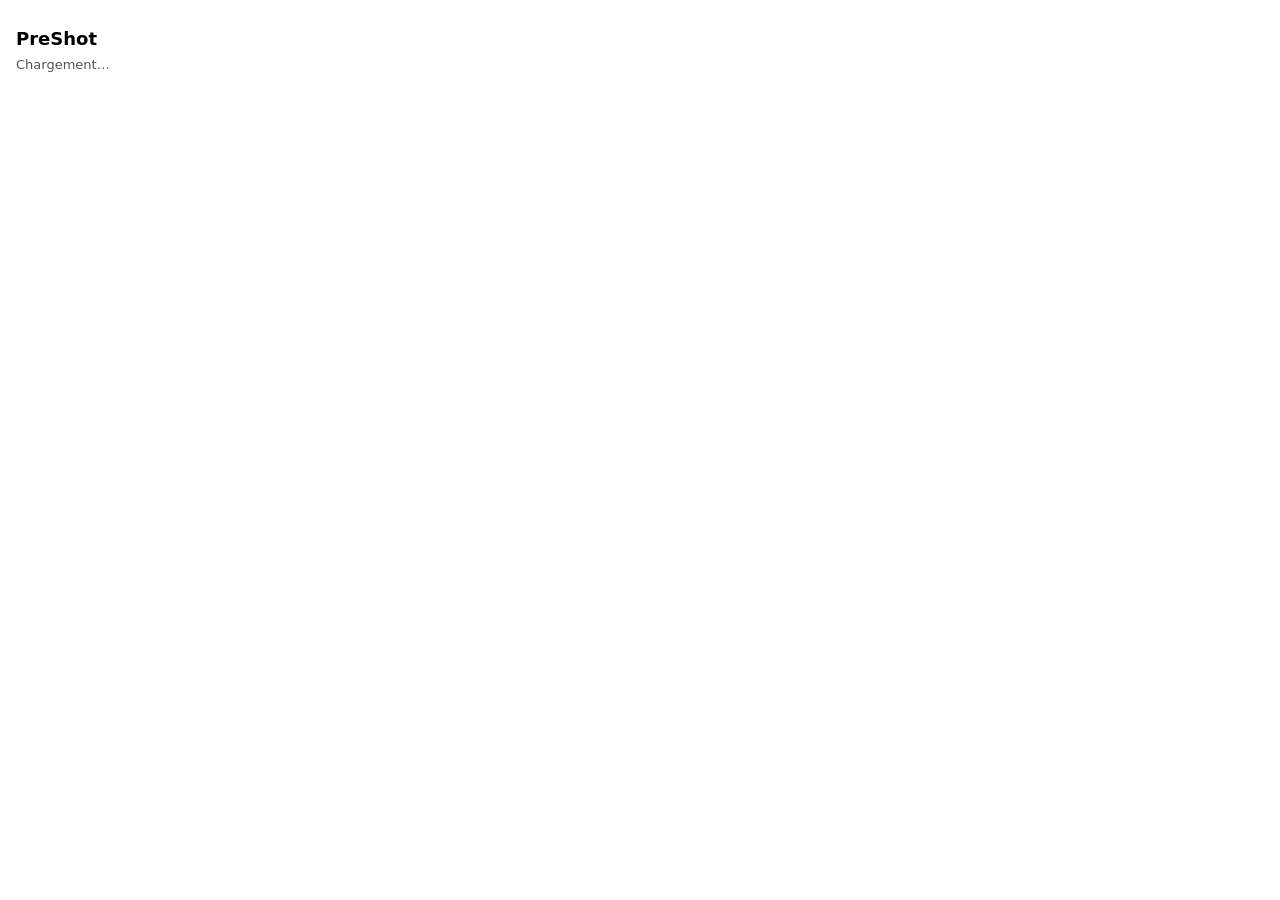
==== popup/popup.html @ 25096cb5 "structure" ====
<!DOCTYPE html>
<html lang="fr">
<head>
  <meta charset="UTF-8" />
  <meta name="viewport" content="width=device-width, initial-scale=1.0" />
  <title>PreShot</title>
  <style>
    body {
      font-family: system-ui, sans-serif;
      width: 260px;
      padding: 16px;
      margin: 0;
    }
    h1 {
      font-size: 18px;
      margin-bottom: 4px;
    }
    #preshot-popup-status {
      font-size: 13px;
      color: #555;
      margin-top: 8px;
    }
  </style>
</head>
<body>
  <h1>PreShot</h1>
  <p id="preshot-popup-status">Chargement…</p>
  <script src="popup.js"></script>
</body>
</html>
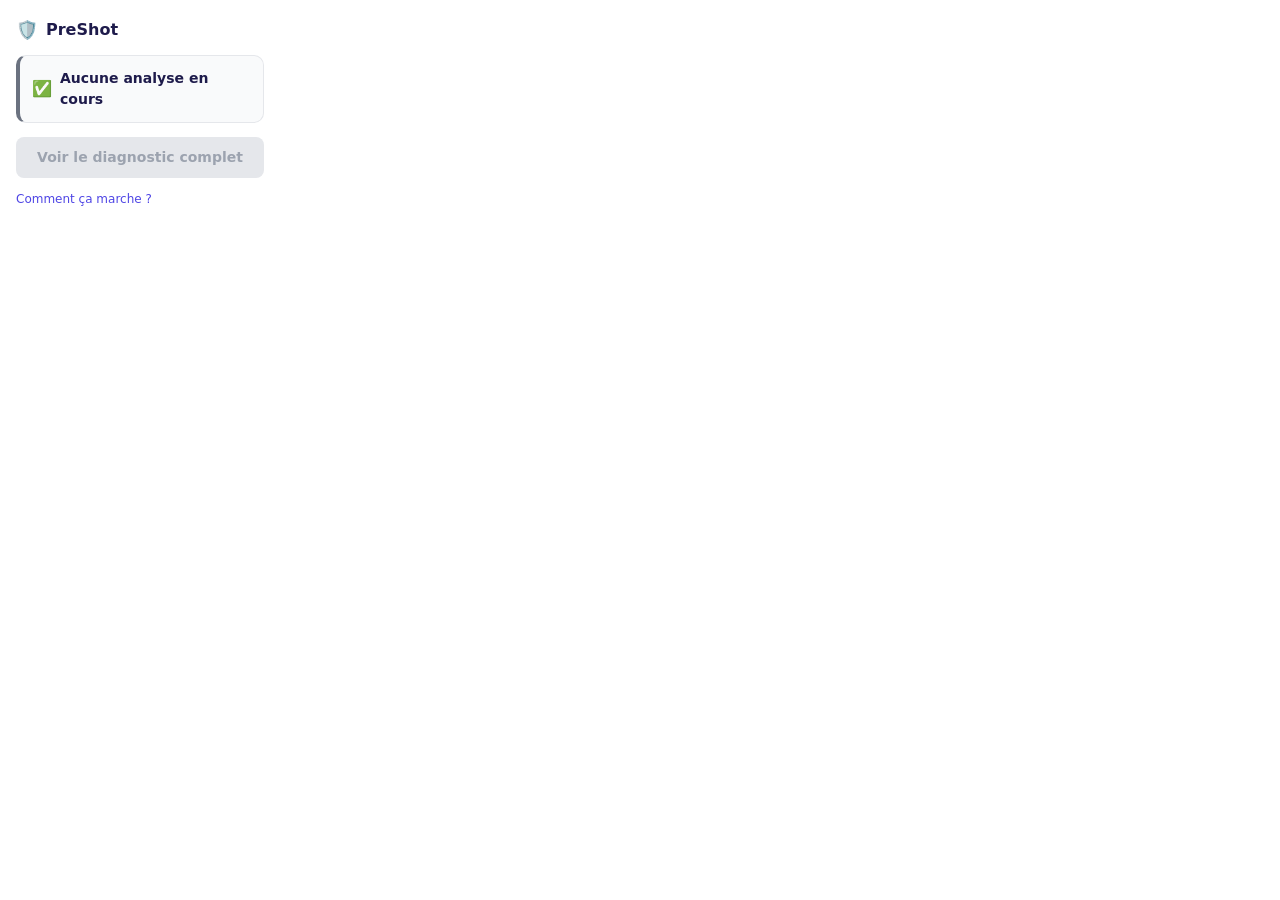
==== commit 2791d858: "feat: ticket 10 — popup (état courant + accès au diagnostic) popup.html (280px, palette du side pane" ====
--- a/popup/popup.html
+++ b/popup/popup.html
@@ -5,26 +5,136 @@
   <meta name="viewport" content="width=device-width, initial-scale=1.0" />
   <title>PreShot</title>
   <style>
+    /* Palette alignée sur le side panel (cohérence visuelle). */
+    :root {
+      --preshot-bg: #ffffff;
+      --preshot-text: #1e1b4b;
+      --preshot-text-soft: #4b5563;
+      --preshot-accent: #4f46e5;
+      --preshot-border: #e5e7eb;
+      --preshot-safe: #10b981;
+      --preshot-warning: #f59e0b;
+      --preshot-danger: #ef4444;
+      --preshot-neutral: #6b7280;
+    }
+
+    * { box-sizing: border-box; margin: 0; padding: 0; }
+
     body {
-      font-family: system-ui, sans-serif;
-      width: 260px;
+      font-family: system-ui, -apple-system, "Segoe UI", Roboto, Helvetica, Arial, sans-serif;
+      width: 280px;
       padding: 16px;
-      margin: 0;
+      background: var(--preshot-bg);
+      color: var(--preshot-text);
+      font-size: 14px;
+      line-height: 1.5;
     }
-    h1 {
-      font-size: 18px;
-      margin-bottom: 4px;
+
+    #preshot-popup-brand {
+      display: flex;
+      align-items: center;
+      gap: 8px;
+      font-size: 16px;
+      font-weight: 700;
+      margin-bottom: 12px;
     }
-    #preshot-popup-status {
-      font-size: 13px;
-      color: #555;
+    #preshot-popup-logo { font-size: 18px; }
+
+    /* État courant : icône + label, coloré selon data-level. */
+    #preshot-popup-state {
+      display: flex;
+      align-items: center;
+      gap: 8px;
+      padding: 12px;
+      border-radius: 10px;
+      background: #f9fafb;
+      border: 1px solid var(--preshot-border);
+      border-left: 4px solid var(--preshot-neutral);
+      font-weight: 600;
+    }
+    #preshot-popup-state-icon { font-size: 16px; line-height: 1; }
+
+    #preshot-popup-state[data-level="safe"]    { border-left-color: var(--preshot-safe); }
+    #preshot-popup-state[data-level="warning"] { border-left-color: var(--preshot-warning); }
+    #preshot-popup-state[data-level="danger"]  { border-left-color: var(--preshot-danger); }
+    #preshot-popup-state[data-level="safe"]    #preshot-popup-state-label { color: var(--preshot-safe); }
+    #preshot-popup-state[data-level="warning"] #preshot-popup-state-label { color: #b45309; }
+    #preshot-popup-state[data-level="danger"]  #preshot-popup-state-label { color: var(--preshot-danger); }
+
+    #preshot-popup-domain {
       margin-top: 8px;
+      font-size: 12px;
+      color: var(--preshot-text-soft);
+      word-break: break-all;
     }
+
+    #preshot-popup-diagnostic {
+      width: 100%;
+      margin-top: 14px;
+      padding: 10px 12px;
+      border: none;
+      border-radius: 8px;
+      background: var(--preshot-accent);
+      color: #ffffff;
+      font: inherit;
+      font-weight: 600;
+      cursor: pointer;
+    }
+    #preshot-popup-diagnostic:hover:not(:disabled) { background: #4338ca; }
+    #preshot-popup-diagnostic:disabled {
+      background: #e5e7eb;
+      color: #9ca3af;
+      cursor: not-allowed;
+    }
+
+    #preshot-popup-help {
+      display: inline-block;
+      margin-top: 12px;
+      font-size: 12px;
+      color: var(--preshot-accent);
+      text-decoration: none;
+      cursor: pointer;
+    }
+    #preshot-popup-help:hover { text-decoration: underline; }
+
+    #preshot-popup-help-text {
+      margin-top: 8px;
+      font-size: 12px;
+      color: var(--preshot-text-soft);
+    }
+    #preshot-popup-help-text ul { margin: 4px 0 0 16px; }
   </style>
 </head>
 <body>
-  <h1>PreShot</h1>
-  <p id="preshot-popup-status">Chargement…</p>
+  <div id="preshot-popup-brand">
+    <span id="preshot-popup-logo" aria-hidden="true">🛡️</span>
+    <span>PreShot</span>
+  </div>
+
+  <!-- État courant — rempli par popup.js (data-level pilote la couleur). -->
+  <div id="preshot-popup-state" data-level="neutral">
+    <span id="preshot-popup-state-icon" aria-hidden="true">✅</span>
+    <span id="preshot-popup-state-label">Aucune analyse en cours</span>
+  </div>
+
+  <p id="preshot-popup-domain" hidden></p>
+
+  <button id="preshot-popup-diagnostic" type="button" disabled>
+    Voir le diagnostic complet
+  </button>
+
+  <a id="preshot-popup-help" href="#" role="button">Comment ça marche ?</a>
+
+  <div id="preshot-popup-help-text" hidden>
+    PreShot détecte les pages de paiement et vérifie quelques signaux de fiabilité :
+    <ul>
+      <li>connexion sécurisée (HTTPS)</li>
+      <li>présence de mentions légales / CGV</li>
+      <li>ancienneté du domaine</li>
+    </ul>
+    Le diagnostic est indicatif : il crée le doute, il ne bloque jamais.
+  </div>
+
   <script src="popup.js"></script>
 </body>
 </html>
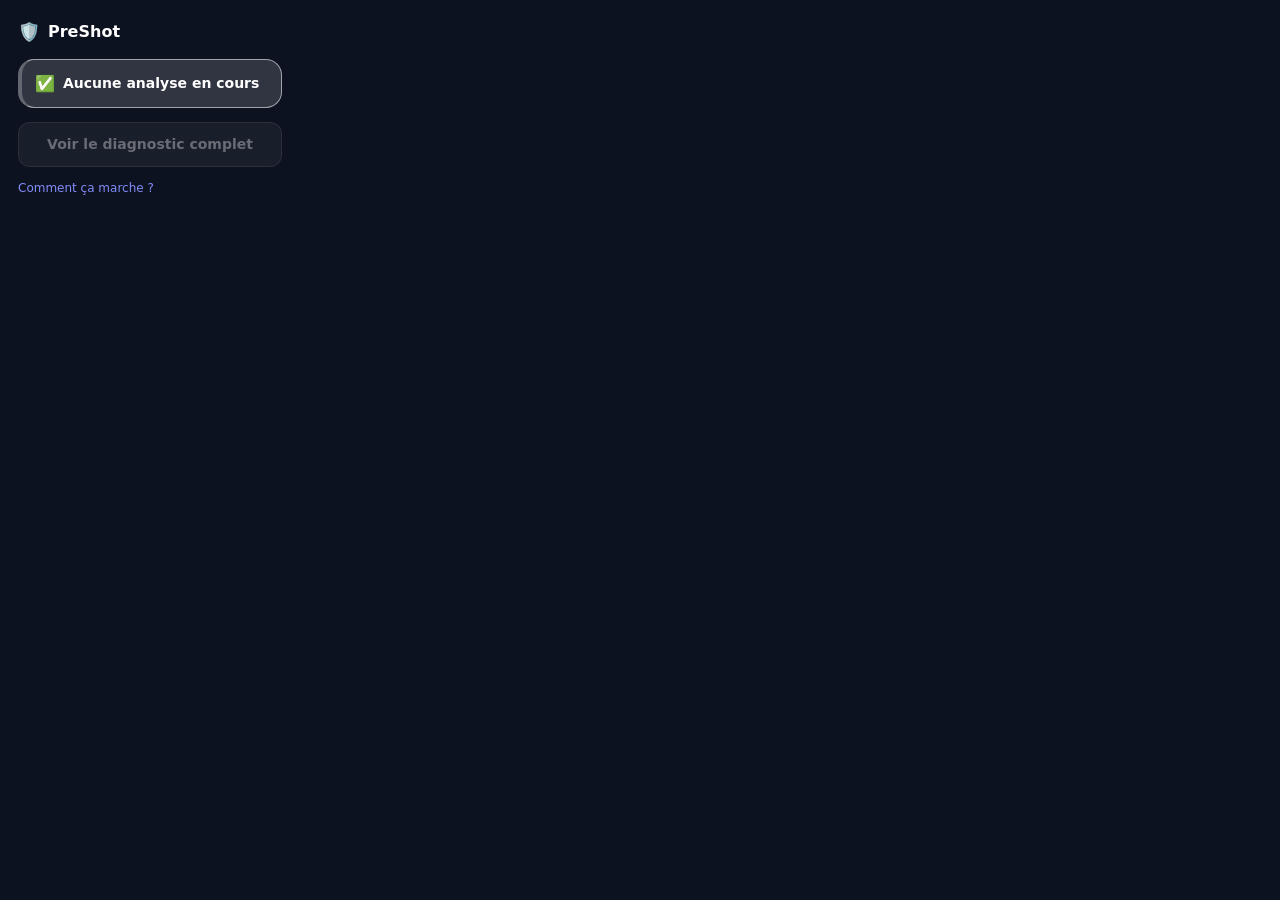
==== commit d6698209: "style: refonte UI en theme sombre (maquette Figma) - panel: titre 'Diagnostic rapide', encart 'X ano" ====
--- a/popup/popup.html
+++ b/popup/popup.html
@@ -5,25 +5,26 @@
   <meta name="viewport" content="width=device-width, initial-scale=1.0" />
   <title>PreShot</title>
   <style>
-    /* Palette alignée sur le side panel (cohérence visuelle). */
+    /* Thème sombre aligné sur le side panel / la notification (maquette Figma). */
     :root {
-      --preshot-bg: #ffffff;
-      --preshot-text: #1e1b4b;
-      --preshot-text-soft: #4b5563;
-      --preshot-accent: #4f46e5;
-      --preshot-border: #e5e7eb;
-      --preshot-safe: #10b981;
-      --preshot-warning: #f59e0b;
-      --preshot-danger: #ef4444;
-      --preshot-neutral: #6b7280;
+      --preshot-bg: #0d1220;
+      --preshot-text: #ffffff;
+      --preshot-text-soft: rgba(255, 255, 255, 0.7);
+      --preshot-accent: #818cf8;
+      --preshot-card-bg: rgba(249, 250, 251, 0.15);
+      --preshot-card-border: rgba(236, 239, 243, 0.6);
+      --preshot-safe: #34d399;
+      --preshot-warning: #fbbf24;
+      --preshot-danger: #f87171;
+      --preshot-neutral: rgba(255, 255, 255, 0.25);
     }
 
     * { box-sizing: border-box; margin: 0; padding: 0; }
 
     body {
-      font-family: system-ui, -apple-system, "Segoe UI", Roboto, Helvetica, Arial, sans-serif;
-      width: 280px;
-      padding: 16px;
+      font-family: "Inter", system-ui, -apple-system, "Segoe UI", Roboto, Helvetica, Arial, sans-serif;
+      width: 300px;
+      padding: 18px;
       background: var(--preshot-bg);
       color: var(--preshot-text);
       font-size: 14px;
@@ -36,7 +37,7 @@
       gap: 8px;
       font-size: 16px;
       font-weight: 700;
-      margin-bottom: 12px;
+      margin-bottom: 14px;
     }
     #preshot-popup-logo { font-size: 18px; }
 
@@ -45,10 +46,10 @@
       display: flex;
       align-items: center;
       gap: 8px;
-      padding: 12px;
-      border-radius: 10px;
-      background: #f9fafb;
-      border: 1px solid var(--preshot-border);
+      padding: 13px;
+      border-radius: 16px;
+      background: var(--preshot-card-bg);
+      border: 1px solid var(--preshot-card-border);
       border-left: 4px solid var(--preshot-neutral);
       font-weight: 600;
     }
@@ -58,7 +59,7 @@
     #preshot-popup-state[data-level="warning"] { border-left-color: var(--preshot-warning); }
     #preshot-popup-state[data-level="danger"]  { border-left-color: var(--preshot-danger); }
     #preshot-popup-state[data-level="safe"]    #preshot-popup-state-label { color: var(--preshot-safe); }
-    #preshot-popup-state[data-level="warning"] #preshot-popup-state-label { color: #b45309; }
+    #preshot-popup-state[data-level="warning"] #preshot-popup-state-label { color: var(--preshot-warning); }
     #preshot-popup-state[data-level="danger"]  #preshot-popup-state-label { color: var(--preshot-danger); }
 
     #preshot-popup-domain {
@@ -71,19 +72,21 @@
     #preshot-popup-diagnostic {
       width: 100%;
       margin-top: 14px;
-      padding: 10px 12px;
-      border: none;
-      border-radius: 8px;
-      background: var(--preshot-accent);
+      padding: 11px 12px;
+      border: 1px solid rgba(255, 255, 255, 0.18);
+      border-radius: 12px;
+      background: rgba(255, 255, 255, 0.12);
       color: #ffffff;
       font: inherit;
       font-weight: 600;
       cursor: pointer;
+      transition: background 0.15s ease;
     }
-    #preshot-popup-diagnostic:hover:not(:disabled) { background: #4338ca; }
+    #preshot-popup-diagnostic:hover:not(:disabled) { background: rgba(255, 255, 255, 0.2); }
     #preshot-popup-diagnostic:disabled {
-      background: #e5e7eb;
-      color: #9ca3af;
+      background: rgba(255, 255, 255, 0.05);
+      border-color: rgba(255, 255, 255, 0.08);
+      color: rgba(255, 255, 255, 0.35);
       cursor: not-allowed;
     }
 
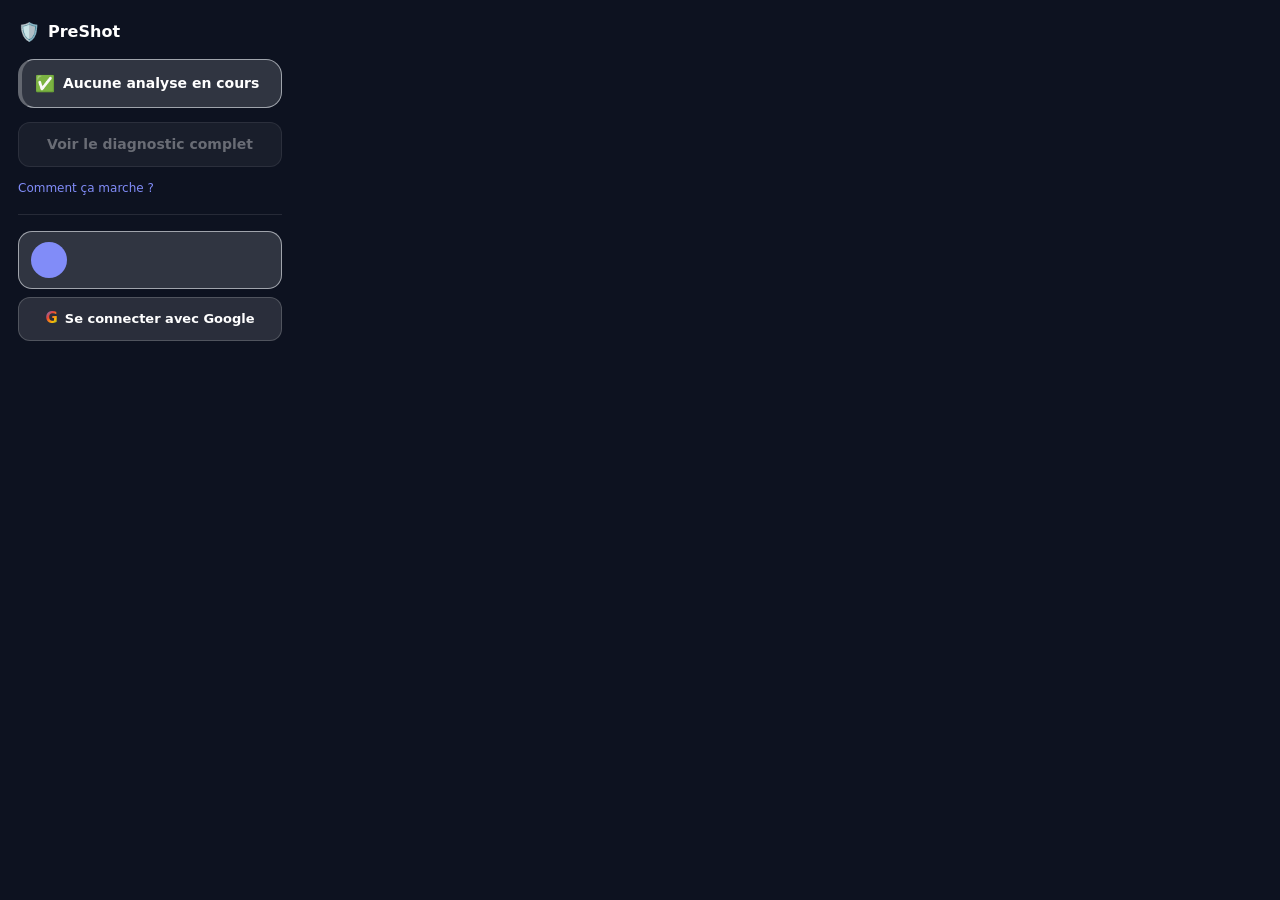
==== commit 416dffc1: "feat: add Google login with avatar in panel" ====
--- a/popup/popup.html
+++ b/popup/popup.html
@@ -106,6 +106,107 @@
       color: var(--preshot-text-soft);
     }
     #preshot-popup-help-text ul { margin: 4px 0 0 16px; }
+
+    /* ── Section auth ──────────────────────────────────────── */
+    #preshot-auth-separator {
+      margin: 16px 0;
+      border: none;
+      border-top: 1px solid rgba(255, 255, 255, 0.10);
+    }
+
+    #preshot-user-card {
+      display: flex;
+      align-items: center;
+      gap: 10px;
+      padding: 10px 12px;
+      border-radius: 14px;
+      background: var(--preshot-card-bg);
+      border: 1px solid var(--preshot-card-border);
+      margin-bottom: 8px;
+    }
+
+    #preshot-user-avatar {
+      flex-shrink: 0;
+      width: 36px;
+      height: 36px;
+      border-radius: 50%;
+      background: var(--preshot-accent);
+      color: #fff;
+      font-weight: 700;
+      font-size: 15px;
+      display: flex;
+      align-items: center;
+      justify-content: center;
+      overflow: hidden;
+    }
+    #preshot-user-avatar img {
+      width: 36px;
+      height: 36px;
+      border-radius: 50%;
+      object-fit: cover;
+      display: block;
+    }
+
+    #preshot-user-name {
+      font-weight: 600;
+      font-size: 13px;
+      color: var(--preshot-text);
+    }
+    #preshot-user-email {
+      font-size: 11px;
+      color: var(--preshot-text-soft);
+      word-break: break-all;
+    }
+
+    #login-btn {
+      width: 100%;
+      padding: 11px 12px;
+      border: 1px solid rgba(255, 255, 255, 0.18);
+      border-radius: 12px;
+      background: rgba(255, 255, 255, 0.12);
+      color: #ffffff;
+      font: inherit;
+      font-weight: 600;
+      font-size: 13px;
+      cursor: pointer;
+      transition: background 0.15s ease;
+      display: flex;
+      align-items: center;
+      justify-content: center;
+      gap: 7px;
+    }
+    #login-btn:hover { background: rgba(255, 255, 255, 0.20); }
+
+    /* Lettre « G » colorée façon Google */
+    #login-btn-glyph {
+      font-size: 15px;
+      font-weight: 700;
+      background: linear-gradient(135deg, #4285F4, #EA4335, #FBBC05, #34A853);
+      -webkit-background-clip: text;
+      -webkit-text-fill-color: transparent;
+      background-clip: text;
+      line-height: 1;
+    }
+
+    #logout-btn {
+      width: 100%;
+      padding: 8px 12px;
+      border: 1px solid rgba(255, 255, 255, 0.10);
+      border-radius: 10px;
+      background: transparent;
+      color: var(--preshot-text-soft);
+      font: inherit;
+      font-size: 12px;
+      cursor: pointer;
+      transition: color 0.15s ease, background 0.15s ease;
+    }
+    #logout-btn:hover { color: #ffffff; background: rgba(255, 255, 255, 0.08); }
+
+    #preshot-auth-error {
+      margin-top: 8px;
+      font-size: 12px;
+      color: var(--preshot-danger);
+    }
   </style>
 </head>
 <body>
@@ -138,6 +239,31 @@
     Le diagnostic est indicatif : il crée le doute, il ne bloque jamais.
   </div>
 
+  <hr id="preshot-auth-separator" aria-hidden="true">
+
+  <div id="preshot-popup-auth">
+    <!-- Utilisateur connecté -->
+    <div id="preshot-user-card" hidden>
+      <div id="preshot-user-avatar" aria-hidden="true"></div>
+      <div>
+        <div id="preshot-user-name"></div>
+        <div id="preshot-user-email"></div>
+      </div>
+    </div>
+
+    <!-- Non connecté -->
+    <button id="login-btn" type="button">
+      <span id="login-btn-glyph" aria-hidden="true">G</span>
+      Se connecter avec Google
+    </button>
+
+    <!-- Déconnexion -->
+    <button id="logout-btn" type="button" hidden>Se déconnecter</button>
+
+    <!-- Erreur -->
+    <p id="preshot-auth-error" hidden></p>
+  </div>
+
   <script src="popup.js"></script>
 </body>
 </html>
